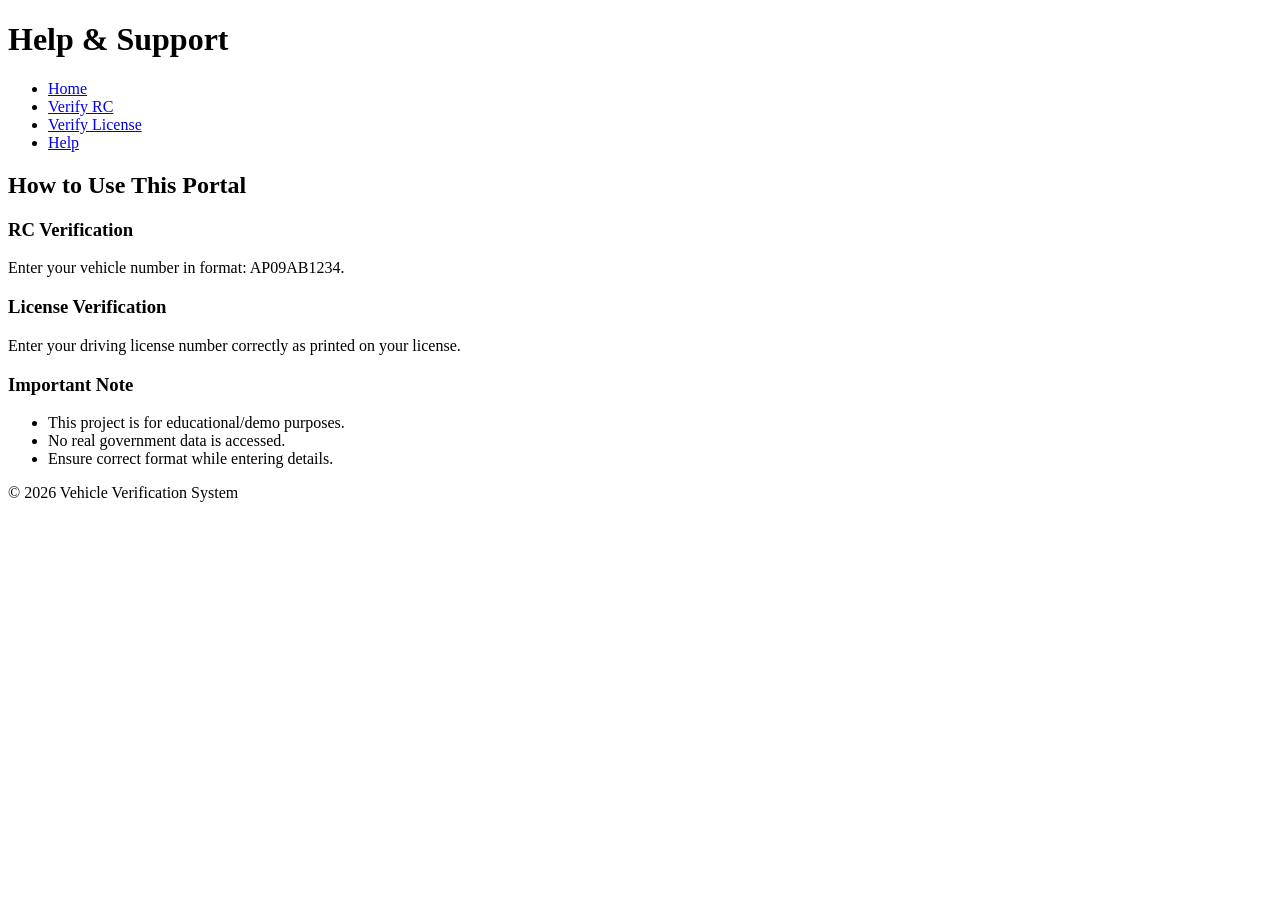
==== help.html @ b05c8e17 "Add files via upload" ====
<!DOCTYPE html>
<html lang = "en">
    <head>
        <meta charset = "UTF-8">
        <meta name = "viewport" content = "width = device-width, initial-scale = 1.0">
        <title>
            Help
        </title>
        <link rel = "stylesheet" href = "styles/style.css">
        <script href = "scripts/script.js"></script>
    </head>

    <body>
        <header>
            <h1>Help & Support</h1>
        </header>

        <nav>
            <ul>
                <li><a href = "/Project-VerifyRC&License/home.html">Home</a></li>
                <li><a href = "/Project-VerifyRC&License/verify_rc.html">Verify RC</a></li>
                <li><a href = "/Project-VerifyRC&License/verify_license.html">Verify License</a></li>
                <li><a href = "/Project-VerifyRC&License/help.html">Help</a></li>
            </ul>
        </nav>

        <main>
            <section>
                <h2>How to Use This Portal</h2>

                <article>
                    <h3>RC Verification</h3>
                    <p>Enter your vehicle number in format: AP09AB1234.</p>
                </article>

                <article>
                    <h3>License Verification</h3>
                    <p>Enter your driving license number correctly as printed on your license.</p>
                </article>

                <article>
                    <h3>Important Note</h3>
                    <ul>
                        <li>This project is for educational/demo purposes.</li>
                        <li>No real government data is accessed.</li>
                        <li>Ensure correct format while entering details.</li>
                    </ul>
                </article>
            </section>
        </main>

        <footer>
            <p>&copy; 2026 Vehicle Verification System</p>
        </footer>
    </body>
</html>
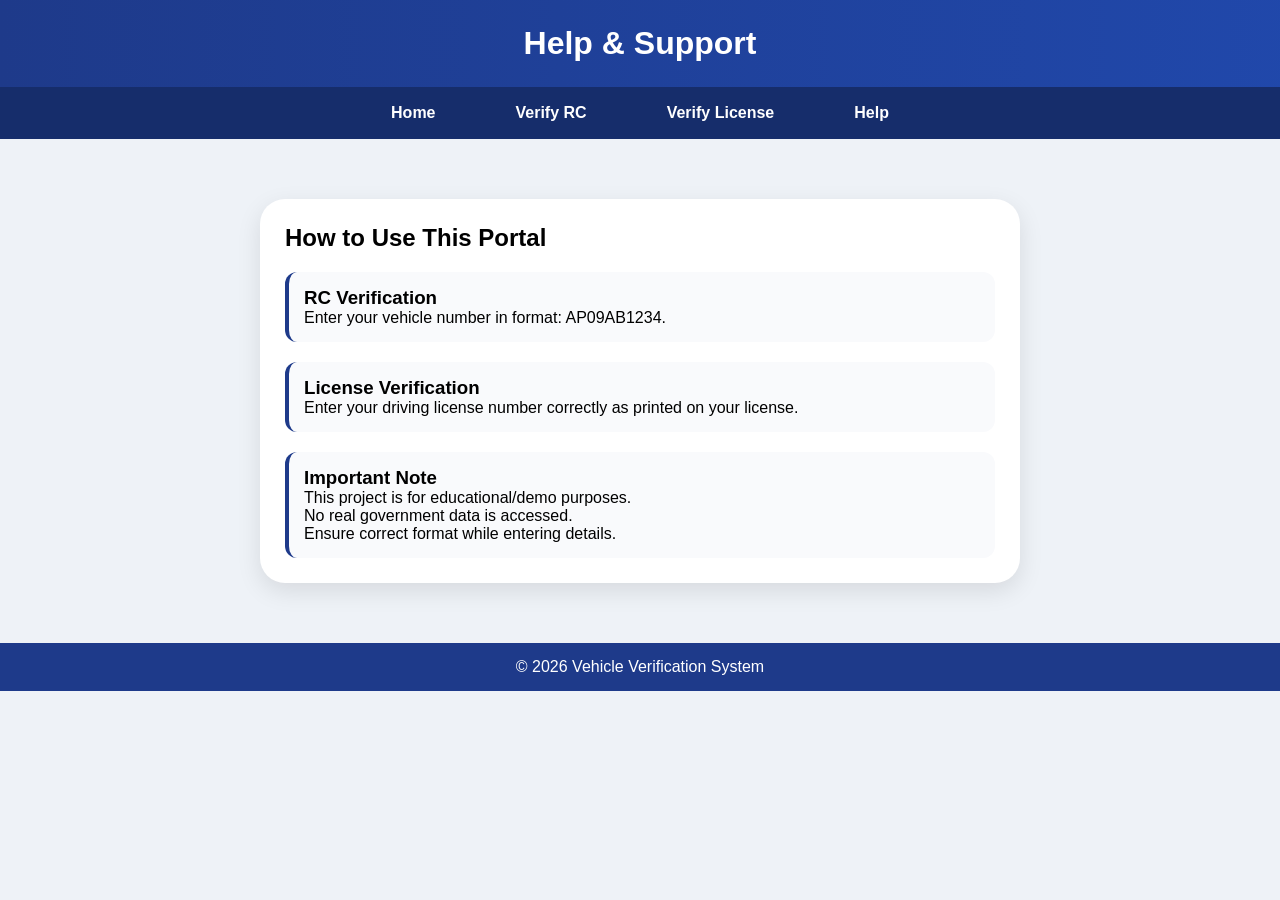
==== commit 026edc94: "help.html" ====
--- a/help.html
+++ b/help.html
@@ -6,8 +6,8 @@
         <title>
             Help
         </title>
-        <link rel = "stylesheet" href = "styles/style.css">
-        <script href = "scripts/script.js"></script>
+        <link rel = "stylesheet" href = "/style.css">
+        <script href = "/script.js"></script>
     </head>
 
     <body>
@@ -17,10 +17,10 @@
 
         <nav>
             <ul>
-                <li><a href = "/Project-VerifyRC&License/home.html">Home</a></li>
-                <li><a href = "/Project-VerifyRC&License/verify_rc.html">Verify RC</a></li>
-                <li><a href = "/Project-VerifyRC&License/verify_license.html">Verify License</a></li>
-                <li><a href = "/Project-VerifyRC&License/help.html">Help</a></li>
+                <li><a href = "/home.html">Home</a></li>
+                <li><a href = "/verify_rc.html">Verify RC</a></li>
+                <li><a href = "/verify_license.html">Verify License</a></li>
+                <li><a href = "/help.html">Help</a></li>
             </ul>
         </nav>
 
@@ -53,4 +53,5 @@
             <p>&copy; 2026 Vehicle Verification System</p>
         </footer>
     </body>
-</html>+
+</html>
--- a/style.css
+++ b/style.css
@@ -0,0 +1,155 @@
+* {
+    margin: 0;
+    padding: 0;
+    box-sizing: border-box;
+}
+body {
+    font-family: Arial, sans-serif;
+    background: #eef2f7;
+    animation: fadeIn 1s ease-in;
+}
+@keyframes fadeIn {
+    from { 
+        opacity: 0; 
+    }
+    to { 
+        opacity: 1; 
+    }
+}
+ul {
+    list-style: none;
+}
+header {
+    background: linear-gradient(270deg, #1e3a8a, #2563eb, #1e3a8a);
+    background-size: 600% 600%;
+    animation: gradientMove 8s ease infinite;
+    color: white;
+    padding: 25px;
+    text-align: center;
+}
+@keyframes gradientMove {
+    0% ,100% { 
+        background-position: 0% 50%; 
+    }
+    50% { 
+        background-position: 100% 50%; 
+    }
+}
+nav ul {
+    background: #162d6b;
+    padding: 12px;
+    display: flex;
+    justify-content: center;
+    text-align: center;
+}
+nav ul li {
+    padding: 5px 20px;
+}
+nav a {
+    color: white;
+    margin: 0 20px;
+    text-decoration: none;
+    font-weight: bold;
+    position: relative;
+    transition: color 0.3s ease;
+}
+nav a::after {
+    position: absolute;
+    width: 0%;
+    height: 2px;
+    left: 0;
+    bottom: -5px;
+    background: #60a5fa;
+    transition: width 0.3s ease;
+}
+nav a:hover {
+    color: #60a5fa;
+}
+nav a:hover::after {
+    width: 100%;
+}
+main {
+    max-width: 800px;
+    margin: 40px auto;
+    padding: 20px;
+}
+section {
+    background: white;
+    padding: 25px;
+    border-radius: 25px;
+    box-shadow: 0 8px 25px rgba(0,0,0,0.1);
+    transform: translateY(40px);
+    opacity: 0;
+    animation: slideUp 1s forwards 0.5s;
+}
+@keyframes slideUp {
+    to {
+        transform: translateY(0);
+        opacity: 1;
+    }
+}
+input {
+    width: 100%;
+    padding: 12px;
+    margin-top: 12px;
+    border-radius: 6px;
+    border: 1px solid #ccc;
+    transition: all 0.3s ease;
+}
+input:focus {
+    border-color: #2563eb;
+    box-shadow: 0 0 10px rgba(37,99,235,0.5);
+    outline: none;
+    transform: scale(1.02);
+}
+button {
+    margin-top: 15px;
+    padding: 12px;
+    width: 100%;
+    border: none;
+    border-radius: 6px;
+    background: #1e3a8a;
+    color: white;
+    cursor: pointer;
+    transition: all 0.3s ease;
+    position: relative;
+    overflow: hidden;
+}
+button:hover {
+    background: #2563eb;
+    transform: translateY(-3px);
+    box-shadow: 0 8px 20px rgba(0,0,0,0.2);
+}
+button:active {
+    transform: scale(0.97);
+}
+article {
+    margin-top: 20px;
+    padding: 15px;
+    border-radius: 12px;
+    border-left: 4px solid #1e3a8a;
+    background: #f9fafc;
+    transition: transform 0.3s ease, box-shadow 0.3s ease;
+}
+article:hover {
+    transform: translateX(8px);
+    box-shadow: 0 5px 15px rgba(0,0,0,0.1);
+}
+footer {
+    margin-top: 40px;
+    background: #1e3a8a;
+    color: white;
+    text-align: center;
+    padding: 15px;
+}
+@media (max-width: 768px) {
+    main {
+        padding: 10px;
+    }
+    nav a {
+        display: flex;
+        justify-content: center;
+        flex-direction: column;
+        margin: 10px 0;
+    }
+}
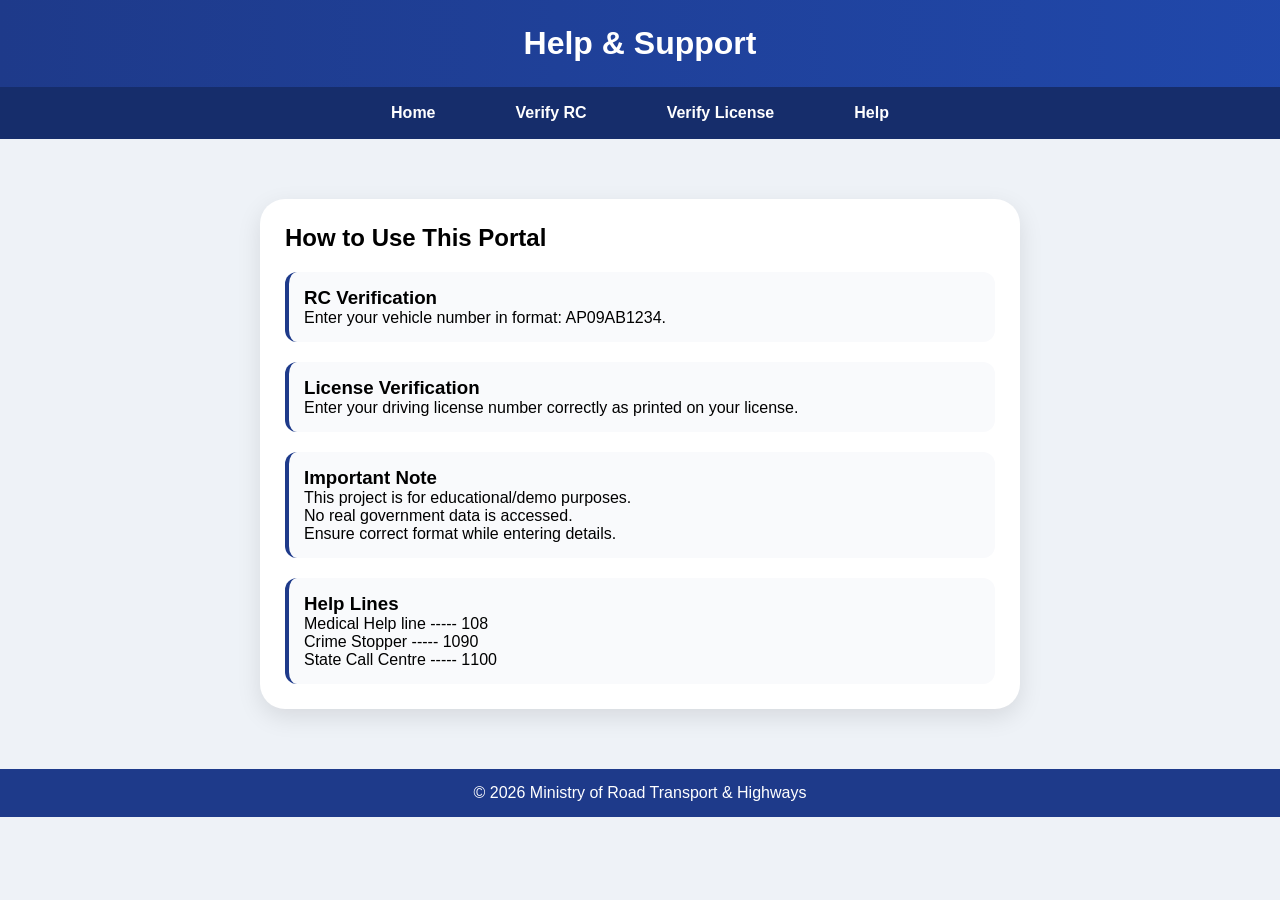
==== commit c8943f8a: "help.html" ====
--- a/help.html
+++ b/help.html
@@ -6,8 +6,7 @@
         <title>
             Help
         </title>
-        <link rel = "stylesheet" href = "/style.css">
-        <script href = "/script.js"></script>
+        <link rel = "stylesheet" href = "style.css">
     </head>
 
     <body>
@@ -17,27 +16,24 @@
 
         <nav>
             <ul>
-                <li><a href = "/home.html">Home</a></li>
-                <li><a href = "/verify_rc.html">Verify RC</a></li>
-                <li><a href = "/verify_license.html">Verify License</a></li>
-                <li><a href = "/help.html">Help</a></li>
+                <li><a href = "index.html">Home</a></li>
+                <li><a href = "verify_rc.html">Verify RC</a></li>
+                <li><a href = "verify_license.html">Verify License</a></li>
+                <li><a href = "help.html">Help</a></li>
             </ul>
         </nav>
 
         <main>
             <section>
                 <h2>How to Use This Portal</h2>
-
                 <article>
                     <h3>RC Verification</h3>
                     <p>Enter your vehicle number in format: AP09AB1234.</p>
                 </article>
-
                 <article>
                     <h3>License Verification</h3>
                     <p>Enter your driving license number correctly as printed on your license.</p>
                 </article>
-
                 <article>
                     <h3>Important Note</h3>
                     <ul>
@@ -46,12 +42,21 @@
                         <li>Ensure correct format while entering details.</li>
                     </ul>
                 </article>
+                <article>
+                    <h3>Help Lines</h3>
+                    <ul>
+                        <li>Medical Help line ----- 108</li>
+                        <li>Crime Stopper     ----- 1090</li>
+                        <li>State Call Centre ----- 1100</li>
+                    </ul>
+                </article>
             </section>
         </main>
 
         <footer>
-            <p>&copy; 2026 Vehicle Verification System</p>
+            <p>&copy; 2026 Ministry of Road Transport & Highways</p>
         </footer>
+        
+        <script src = "script.js"></script>
     </body>
-
 </html>
--- a/style.css
+++ b/style.css
@@ -22,7 +22,7 @@
 header {
     background: linear-gradient(270deg, #1e3a8a, #2563eb, #1e3a8a);
     background-size: 600% 600%;
-    animation: gradientMove 8s ease infinite;
+    animation: gradientMove 4s ease infinite;
     color: white;
     padding: 25px;
     text-align: center;
@@ -88,6 +88,38 @@
         opacity: 1;
     }
 }
+#details {
+    display: flex;
+    justify-content: space-between;
+    align-items: flex-start;
+    gap: 40px;
+}
+#details-left {
+    flex: 2;
+}
+#details-right {
+    flex: 1;
+    border-radius: 14px;
+    min-height: 250px;
+    display: flex;
+    justify-content: center;
+    align-items: center;
+    animation: imageFade 1s forwards 0.5s;
+}
+@keyframes imageFade {
+    from {
+        opacity: 0;
+        transform: translateY(20px) scale(0.9);
+    }
+    to {
+        opacity: 1;
+        transform: translateY(0) scale(1);
+    }
+}
+#details-right:hover {
+    transform: translateX(8px);
+    box-shadow: 5px 5px 15px rgba(0,0,0,0.2);
+}
 input {
     width: 100%;
     padding: 12px;
@@ -152,4 +184,20 @@
         flex-direction: column;
         margin: 10px 0;
     }
-}+    #details {
+        flex-direction: column;
+        align-items: center;
+    }
+    #details-left {
+        width: 100%;
+    }
+    #details-right {
+        width: 100%;
+        margin-top: 20px;
+    }
+    #details-right img {
+        width: 90%;
+        max-width: 300px;
+        height: auto;
+    }
+}
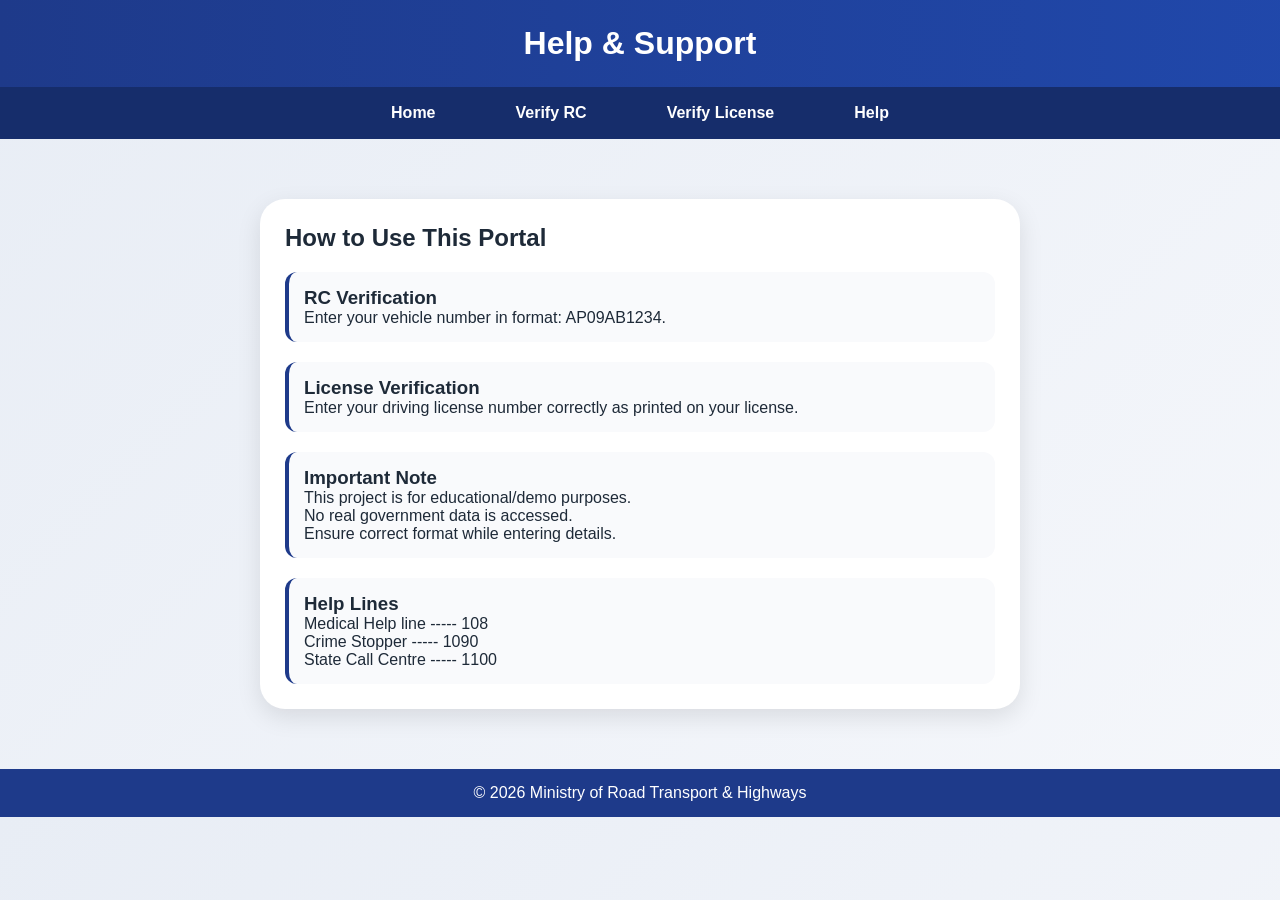
==== commit 4b2bdd3b: "Update help.html" ====
--- a/help.html
+++ b/help.html
@@ -6,7 +6,7 @@
         <title>
             Help
         </title>
-        <link rel = "stylesheet" href = "style.css">
+        <link rel = "stylesheet" href = "styles/style.css">
     </head>
 
     <body>
@@ -57,6 +57,6 @@
             <p>&copy; 2026 Ministry of Road Transport & Highways</p>
         </footer>
         
-        <script src = "script.js"></script>
+        <script src = "scripts/script.js"></script>
     </body>
 </html>
--- a/styles/style.css
+++ b/styles/style.css
@@ -0,0 +1,205 @@
+* {
+    margin: 0;
+    padding: 0;
+    box-sizing: border-box;
+}
+body {
+    font-family: 'Segoe UI', sans-serif;
+    background: linear-gradient(135deg, #e8edf5, #f5f7fb);
+    color: #1e2a38;
+    animation: fadeIn 1s ease-in;
+}
+@keyframes fadeIn {
+    from { 
+        opacity: 0; 
+    }
+    to { 
+        opacity: 1; 
+    }
+}
+ul {
+    list-style: none;
+}
+header {
+    background: linear-gradient(270deg, #1e3a8a, #2563eb, #1e3a8a);
+    background-size: 600% 600%;
+    animation: gradientMove 4s ease infinite;
+    color: white;
+    padding: 25px;
+    text-align: center;
+}
+@keyframes gradientMove {
+    0% ,100% { 
+        background-position: 0% 50%; 
+    }
+    50% { 
+        background-position: 100% 50%; 
+    }
+}
+nav ul {
+    background: #162d6b;
+    padding: 12px;
+    display: flex;
+    justify-content: center;
+    text-align: center;
+}
+nav ul li {
+    padding: 5px 20px;
+}
+nav a {
+    color: white;
+    margin: 0 20px;
+    text-decoration: none;
+    font-weight: bold;
+    position: relative;
+    transition: color 0.3s ease;
+}
+nav a::after {
+    position: absolute;
+    width: 0%;
+    height: 2px;
+    left: 0;
+    bottom: -5px;
+    background: #60a5fa;
+    transition: width 0.3s ease;
+}
+nav a:hover {
+    color: #60a5fa;
+}
+nav a:hover::after {
+    width: 100%;
+}
+main {
+    max-width: 800px;
+    margin: 40px auto;
+    padding: 20px;
+}
+section {
+    background: white;
+    padding: 25px;
+    border-radius: 25px;
+    box-shadow: 0 8px 25px rgba(0,0,0,0.1);
+    transform: translateY(40px);
+    opacity: 0;
+    animation: slideUp 1s forwards 0.5s;
+}
+@keyframes slideUp {
+    to {
+        transform: translateY(0);
+        opacity: 1;
+    }
+}
+#details {
+    display: flex;
+    justify-content: space-between;
+    align-items: flex-start;
+    gap: 40px;
+}
+#details-left {
+    flex: 2;
+}
+#details-right {
+    flex: 1;
+    border-radius: 14px;
+    border: 4px solid #1e3a8a;
+    min-height: 250px;
+    display: flex;
+    justify-content: center;
+    align-items: center;
+    animation: imageFade 1s forwards 0.5s;
+}
+@keyframes imageFade {
+    from {
+        opacity: 0;
+        transform: translateY(20px) scale(0.9);
+    }
+    to {
+        opacity: 1;
+        transform: translateY(0) scale(1);
+    }
+}
+#details-right:hover {
+    transform: translateZ(10px);
+    box-shadow: 0px 0px 20px rgba(0,0,0,0.2);
+}
+input {
+    width: 100%;
+    padding: 12px;
+    margin-top: 12px;
+    border-radius: 6px;
+    border: 1px solid #ccc;
+    transition: all 0.3s ease;
+}
+input:focus {
+    border-color: #2563eb;
+    box-shadow: 0 0 10px rgba(37,99,235,0.5);
+    outline: none;
+    transform: scale(1.02);
+}
+button {
+    margin-top: 15px;
+    padding: 12px;
+    width: 100%;
+    border: none;
+    border-radius: 6px;
+    background: #1e3a8a;
+    color: white;
+    cursor: pointer;
+    transition: all 0.3s ease;
+    position: relative;
+    overflow: hidden;
+}
+button:hover {
+    background: #2563eb;
+    transform: translateY(-3px);
+    box-shadow: 0 8px 20px rgba(0,0,0,0.2);
+}
+button:active {
+    transform: scale(0.97);
+}
+article {
+    margin-top: 20px;
+    padding: 15px;
+    border-radius: 12px;
+    border-left: 4px solid #1e3a8a;
+    background: #f9fafc;
+    transition: transform 0.3s ease, box-shadow 0.3s ease;
+}
+article:hover {
+    transform: translateX(8px);
+    box-shadow: 0 5px 15px rgba(0,0,0,0.1);
+}
+footer {
+    margin-top: 40px;
+    background: #1e3a8a;
+    color: white;
+    text-align: center;
+    padding: 15px;
+}
+@media (max-width: 768px) {
+    main {
+        padding: 10px;
+    }
+    nav a {
+        display: flex;
+        justify-content: center;
+        flex-direction: column;
+        margin: 10px 0;
+    }
+    #details {
+        flex-direction: column;
+        align-items: center;
+    }
+    #details-left {
+        width: 100%;
+    }
+    #details-right {
+        width: 100%;
+        margin-top: 20px;
+    }
+    #details-right img {
+        width: 90%;
+        max-width: 300px;
+        height: auto;
+    }
+}
